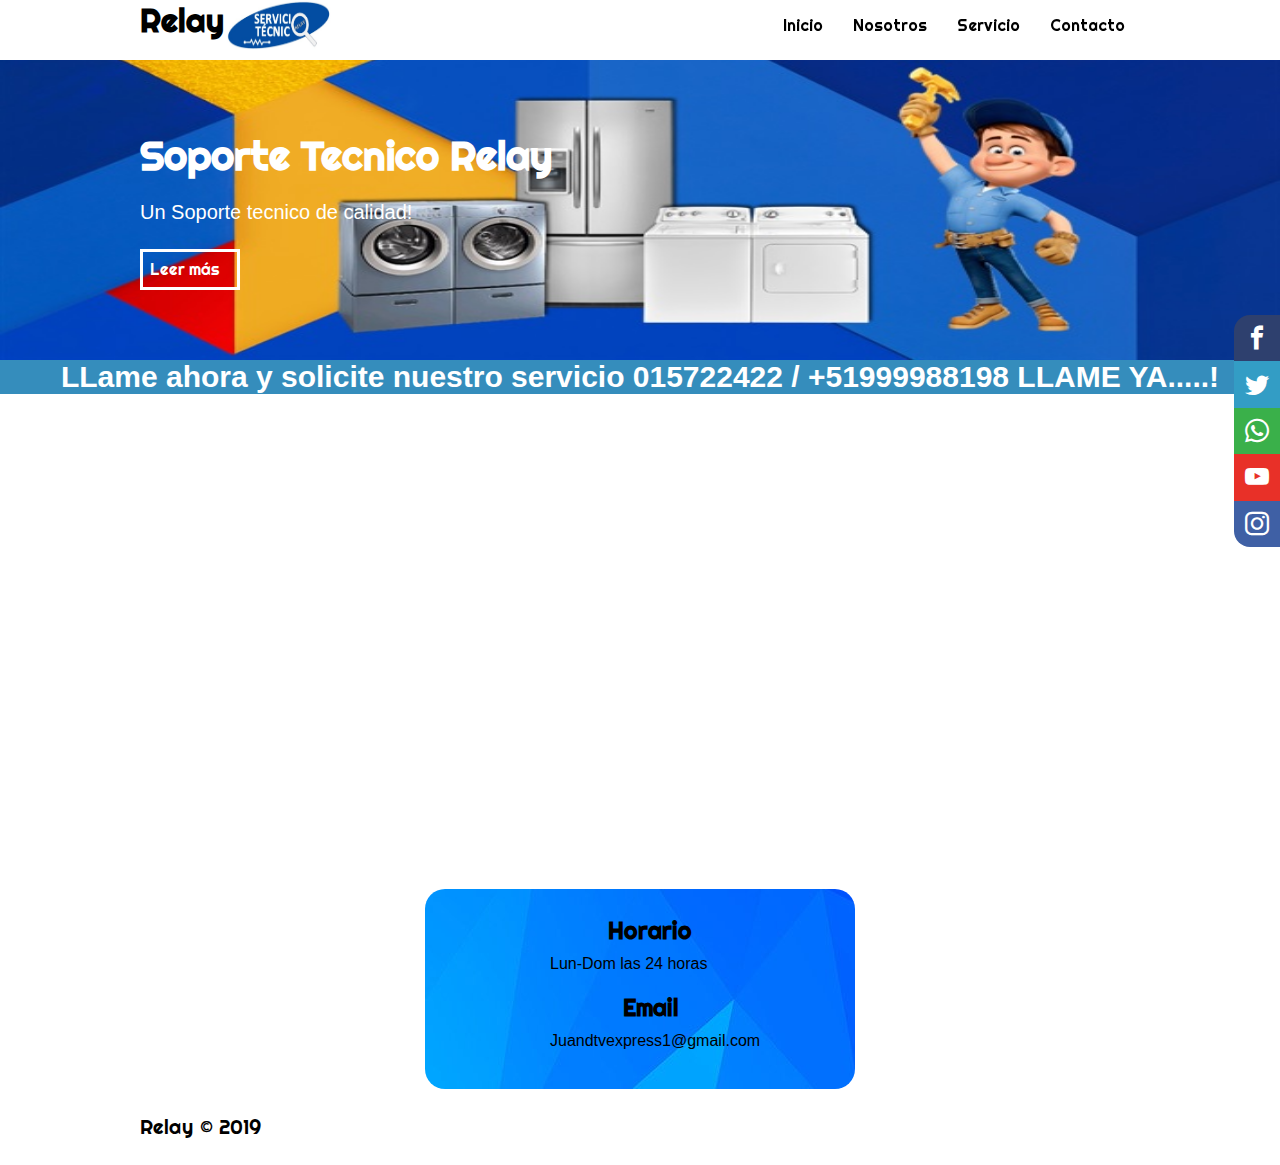
==== contacto.html @ 8f62aeed "primer commint de mi sitio web" ====
<!doctype html>
<html>
<head>
<title>Relay Servicios</title>
<meta charset="utf-8">
<meta name="viewport" content="width=device-width, 
user-scalable=no, initial-scale=1,
maximun-scale=1,minimun-scale=1">
<link href="style.css" rel="stylesheet" type="text/css" media="screen">
<link href="hover.css" rel="stylesheet" type="text/css" media="screen">
<link href="font.css" rel="stylesheet"  type="text/css" media="screen">
<link href="main.css" rel="stylesheet"  type="text/css" media="screen">
<link rel="stylesheet" href="css/swiper.min.css">
<link rel="stylesheet" href="css/estilos.css">
<link rel="shortcut icon" href="img/logo.png" />
<link href="https://fonts.googleapis.com/css?family=Righteous" rel="stylesheet">
<script src="js/smooth-scroll.min.js"></script>
</head>
<body>
        <div class="social-bar">
                <a href="prox.html" class="icon icon-facebook" target=" _blank"></a>
                <a href="prox.html" class="icon icon-twitter" target="_blank"></a>
                <a href="https://wa.me/51999988198?text=Me%20gustaría%20que%20me%20ayudaras%20con%20un%20problema" class="icon icon-whatsapp" target="_blank"></a>
                <a href="prox.html" class="icon icon-youtube" target="_blank"></a>
                <a href="prox.html" class="icon icon-instagram" target="_blank"></a>
        </div>
<header>
    <div class="contenedor">
        <img src="img/13.jpg" width="110px" height="50px"></img> <h1 class="Titulo">Relay</h1>
        <input type="checkbox" id="menu-bar">
        <label class="fontawesome-align-justify" for="menu-bar"></label>
                <nav class="menu">
                    <a class="hvr-float hvr-underline-from-left"href="index.html#banner">Inicio</a>
                    <a class="hvr-float hvr-underline-from-left"href="index.html#bienvenidos">Nosotros</a>
                    <a class="hvr-float hvr-underline-from-left"href="index.html#info">Servicio</a>
                    <a class="hvr-float hvr-underline-from-left"href="contacto.html">Contacto</a>
                </nav>
    </div>
</header>
        
        <main>
            <section id="banner">
                <img src="img/banner2.jpg">
                <div class="contenedor">
                    <h2>Soporte Tecnico Relay</h2>
                    <p>Un Soporte tecnico de calidad!</p>
                    <a href="#tienda">Leer más</a>
                </div> 
            </section>
            <div class="anuncio"><h3>LLame ahora y solicite nuestro servicio  015722422 / +51999988198 LLAME YA.....!</h3></div>
            
            
            <section id="bienvenido">
            <div class="contenedor">
                <div class="mapa">
                <iframe src="https://www.google.com/maps/embed?pb=!1m18!1m12!1m3!1d3902.148400914636!2d-77.09331698518754!3d-12.033302691476273!2m3!1f0!2f0!3f0!3m2!1i1024!2i768!4f13.1!3m3!1m2!1s0x0%3A0x0!2zMTLCsDAxJzU5LjkiUyA3N8KwMDUnMjguMSJX!5e0!3m2!1ses!2spe!4v1553110189436" width="700" height="450" frameborder="0" style="border:0" allowfullscreen></iframe>
                </div>
                 <div class="inf" >
                  <h4>Horario</h4>
                  <p>Lun-Dom las 24 horas</p>
                  <h4>Email</h4>
                  <p>Juandtvexpress1@gmail.com</p>

                 
                 </div>
        </div> 
            </section>
        </main>
        
        <footer>
              
            <div class="contenedor">
                <p class="copy">Relay &copy; 2019</p>
                <div class="sociales">
                    <a class="fontawesome-facebook-sign" href="prox.html"></a>
                    <a class="fontawesome-twitter" href="prox.html"></a>
                    <a class="fontawesome-camera-retro" href="prox.html"></a>
                    <a class="fontawesome-google-plus-sign" href="prox.html"></a>
                </div>
            </div>
        </footer>
        </body>
    </html>
---- style.css ----
@import url(https://fonts.googleapis.com/css?family=Open+Sans);
@import url(http://weloveiconfonts.com/api/?family=fontawesome|typicons);
[class*="fontawesome-"]:before {
  font-family: 'FontAwesome', sans-serif;
}

* {
    margin: 0;
    padding: 0;
    box-sizing: border-box;
}

body {
    font-family: 'Open Sans', sans-serif;
}

header {
    width: 100%;
    height: 50px;
    background: #fff;
    color: #000;
    
    position: fixed;
    top: 0;
    left: 0;
    z-index: 100;
}

.contenedor {
    width: 98%;
    margin: auto;
}

h1 {
    float: left;
}

header .contenedor {
    display: table;
}

section {
    width: 100%;
    margin-bottom: 25px;
}

#bienvenidos {
    text-align: center;
}

footer .contenedor {
    display: flex;
    flex-wrap: wrap;
    justify-content: center;
    padding-bottom: 25px;
}

.copy {
    font-size: 20px;
}

.sociales {
    width: 100%;
    text-align: center;
    font-size: 28px;
}

.sociales a {
    color: skyblue;
    text-decoration: none;
}

@media (min-width:768px) { 
    .sociales {
        width: auto;
    }
    
    footer .contenedor {
        justify-content: space-between;
    }
}


@media (min-width:1024px) {
    .contenedor {
        width: 1000px;
    }
}


#blog h3, h4 {
    text-align: center;
}

#blog .contenedor{
    display: flex;
    justify-content: center;
    flex-wrap: wrap;
}

#blog article {
    margin: 15px;
}

#blog img {
    width: 100%;
    max-width: 280px;
}
#banner {
    margin-top: 60px;
    position: relative;
    margin-bottom: 0;
}

#banner img {
    width: 100%;
    height: 90%;
}

#banner .contenedor {
    position: absolute;
    top: 50%;
    left: 50%;
    transform: translateX(-50%) translateY(-50%);
    color: #fff;
}

#banner h2 {
    font-size: 28px;
}

#banner a {
    display: block;
    width: 100px;
    color: #fff;
    text-decoration: none;
    padding: 7px;
    margin-top: 10px;
    border: 3px solid #fff;
}

#banner a:hover {
    background: rgba(51,51,51,0.5);
}

@media (min-width:480px) {
    #banner h2 {
        font-size: 40px;
    }
    
    #banner a {
        margin-top: 25px;
    }
}

@media (min-width:768px) { 
    #banner {
        height: 300px;
        overflow: hidden;
    }
    
    #banner img {
        height: auto;
        margin-top: -100px;
    }
}

@media (min-width:1024px) { 
    #banner img {
        margin-top: -200px;
    }
}

#info {
    background: #333;
    color: #fff;
    text-align: center;
    padding: 20px;
}

#info .contenedor {
    display: flex;
    flex-wrap: wrap;
    justify-content: center;
}

.info-pet {
    margin: 20px;
}

.info-pet img {
    width: 180px;
    height: 180px;
    border-radius: 50%;
    border: 7px solid #fff;
}

@media (min-width:480px) {
    .info-pet {
        width: 40%;
    }
}

@media (min-width:1024px) {
    .info-pet {
        width: auto;
    }
}
#menu-bar {
    display: none;
}

header label {
    float: right;
    font-size: 28px;
    margin: 6px 0;
    cursor: pointer;
}

.menu {
    position: absolute;
    top: 50px;
    left: 0;
    width: 100%;
    height: 100vh;
    background: #fff;
    transition: all 0.5s;
    transform: translateX(-100%);
    
}

.menu a {
    display: block;
    color: #000;
    height: 50px;
    text-decoration: none;
    padding: 15px;
    border-bottom: 1px solid #000;
}

.menu a:hover {
    background: rgba(255,255,255,0.3);
}

#menu-bar:checked ~ .menu {
    transform: translateX(0%);
}

@media (min-width:1024px) {
    .menu {
        position: static;
        width: auto;
        height: auto;
        transform: translateX(0%);
        float: right;
        display: flex;
    }
    
    .menu a {
        border: none;
    }
    
    header label { 
        display: none;
    }
}
.contenedor{
    font-family: 'Righteous', cursive;
 }
 .contenedor h2{
     padding-bottom: 20px;
 }
 .contenedor h4{
     margin-top: 20px;
 }
 #info p{
     padding-left: 50px;
     padding-right: 50px;
 }
 /*tienda*/
 .galeria {
    width: 90%;
    margin: auto;
    list-style: none;
    padding: 20px;
    box-sizing: border-box;
    
    display: flex;
    flex-wrap: wrap;
    justify-content: space-around;
}

.galeria li {
    margin: 5px;
}

.galeria img {
    width: 250px;
    height: 250px;
}

/*Estilos del modal*/

.modal {
    padding-top: 150px;
    display: none;
    z-index: 2;
}

.modal:target {
    
    display: block;
    position: fixed;
    background: rgba(44, 43, 43, 0.9);
    top: 0;
    left: 0;
    width: 100%;
    height: 100%;
}

.modal h3 {
    font-family: 'Righteous', cursive;
    color: #fff;
    font-size: 30px;
    text-align: center;
    margin: 15px 0;
}


.imagen {
    width: 100%;
    height: 50%;
    
    display: flex;
    justify-content: center;
    align-items: center;
}

.imagen a {
    color: #fff;
    font-size: 40px;
    text-decoration: none;
    margin: 0 10px;
}

.imagen a:nth-child(2) {
    margin: 0;
    height: 100%;
    flex-shrink: 2;
}

.imagen img {
    width: 500px;
    height: 100%;
    max-width: 100%;
    border: 7px solid #fff;
    box-sizing: border-box;
}

.cerrar {
    display: block;
    background: #fff;
    width: 25px;
    height: 25px;
    margin: 15px auto;
    text-align: center;
    text-decoration: none;
    font-size: 25px;
    color: #000;
    padding: -10px;
    border-radius: 50%;
    line-height: 25px;
}
#tienda{
    background-color: #fff;
}
#tienda h2{
    font-family: 'Righteous', cursive;
    font-size: 40px;
    text-align: center;
    color: #000;
}
#tienda p{
    font-family: 'Gill Sans', 'Gill Sans MT', Calibri, 'Trebuchet MS', sans-serif;
    font-size: 30px;
    text-align: center;
    
}
.modal p {
    color: #fff;
    font-size: 20px;
    text-align: center;
    margin: 15px 0;
    font-family: 'Gill Sans', 'Gill Sans MT', Calibri, 'Trebuchet MS', sans-serif;
}

/*fin_tienda*/
/*anuncio*/
.anuncio{
    
    background-color: #358dbc;
    margin-bottom: 20px;
}
.anuncio h3{
    font-family:'Gill Sans', 'Gill Sans MT', Calibri, 'Trebuchet MS', sans-serif;
    font-size: 30px;
    
    text-align: center;
    color: #fff;
}
#banner{
    display: flex;
   
}
/*fin_anuncio*/
#bienvenidos h2{
    font-size: 40px
    
}
#bienvenidos p{
    font-family: 'Gill Sans', 'Gill Sans MT', Calibri, 'Trebuchet MS', sans-serif;
    font-size: 20px;
}
#info p{

    font-family: 'Gill Sans', 'Gill Sans MT', Calibri, 'Trebuchet MS', sans-serif;
    font-size: 20px;
}
#banner p{
    font-family: 'Gill Sans', 'Gill Sans MT', Calibri, 'Trebuchet MS', sans-serif;
    font-size: 20px;
}
.mapa{
    margin: auto;
    width: 700px;
    height: 450px;
    margin-bottom: 25px;

}
.inf{
    border-radius: 20px;
    background-image: url("img/ubicacion.jpg");
    padding-top: 7px;
    padding-left: 20px;
    margin: auto;
    width: 430px;
    height: 200px; 
    padding-bottom: 20px; 
   
}
.inf h4{
    font-size: 23px;
 font-family: 'Righteous', cursive;

}
.inf p{
    font-family: 'Gill Sans', 'Gill Sans MT', Calibri, 'Trebuchet MS', sans-serif;
    padding-top:10px;
    width: 200px;
    margin: auto;
}
---- font.css ----
@font-face {
  font-family: 'icomoon';
  src:  url('fonts/icomoon.eot?m4y19b');
  src:  url('fonts/icomoon.eot?m4y19b#iefix') format('embedded-opentype'),
    url('fonts/icomoon.ttf?m4y19b') format('truetype'),
    url('fonts/icomoon.woff?m4y19b') format('woff'),
    url('fonts/icomoon.svg?m4y19b#icomoon') format('svg');
  font-weight: normal;
  font-style: normal;
}

[class^="icon-"], [class*=" icon-"] {
  /* use !important to prevent issues with browser extensions that change fonts */
  font-family: 'icomoon' !important;
  speak: none;
  font-style: normal;
  font-weight: normal;
  font-variant: normal;
  text-transform: none;
  line-height: 1;

  /* Better Font Rendering =========== */
  -webkit-font-smoothing: antialiased;
  -moz-osx-font-smoothing: grayscale;
}

.icon-facebook:before {
  content: "\ea90";
}
.icon-instagram:before {
  content: "\ea92";
}
.icon-whatsapp:before {
  content: "\ea93";
}
.icon-twitter:before {
  content: "\ea96";
}
.icon-youtube:before {
  content: "\ea9d";
}
---- main.css ----
html {
	font-size: 16px;
}

.social-bar {
	position: fixed;
	right: 0;
	top: 35%;
	font-size: 1.5rem;
	display: flex;
	flex-direction: column;
	align-items: flex-end;
	z-index: 100;
}

.icon {
	color: white;
	text-decoration: none;
	padding: .7rem;
	display: flex;
	transition: all .5s;
}

.icon-facebook {
	background: #2E406E;
}

.icon-twitter {
	background: #339DC5;
}

.icon-youtube {
	background: #E83028;
}
.icon-whatsapp{
    background: #3AB04A;
}

.icon-instagram {
	background: #3F60A5;
}

.icon:first-child {
	border-radius: 1rem 0 0 0;
}

.icon:last-child {
	border-radius: 0 0 0 1rem;
}

.icon:hover {
	padding-right: 3rem;
	border-radius: 1rem 0 0 1rem;
	box-shadow: 0 0 .5rem rgba(0, 0, 0, 0.42);
}
---- css/estilos.css ----
.swiper-container {
    width: 80%;
    padding-top: 50px;
    padding-bottom: 50px;
}

.swiper-slide {
    background-position: center;
    background-size: cover;
    width: 300px;
    height: 300px;
}
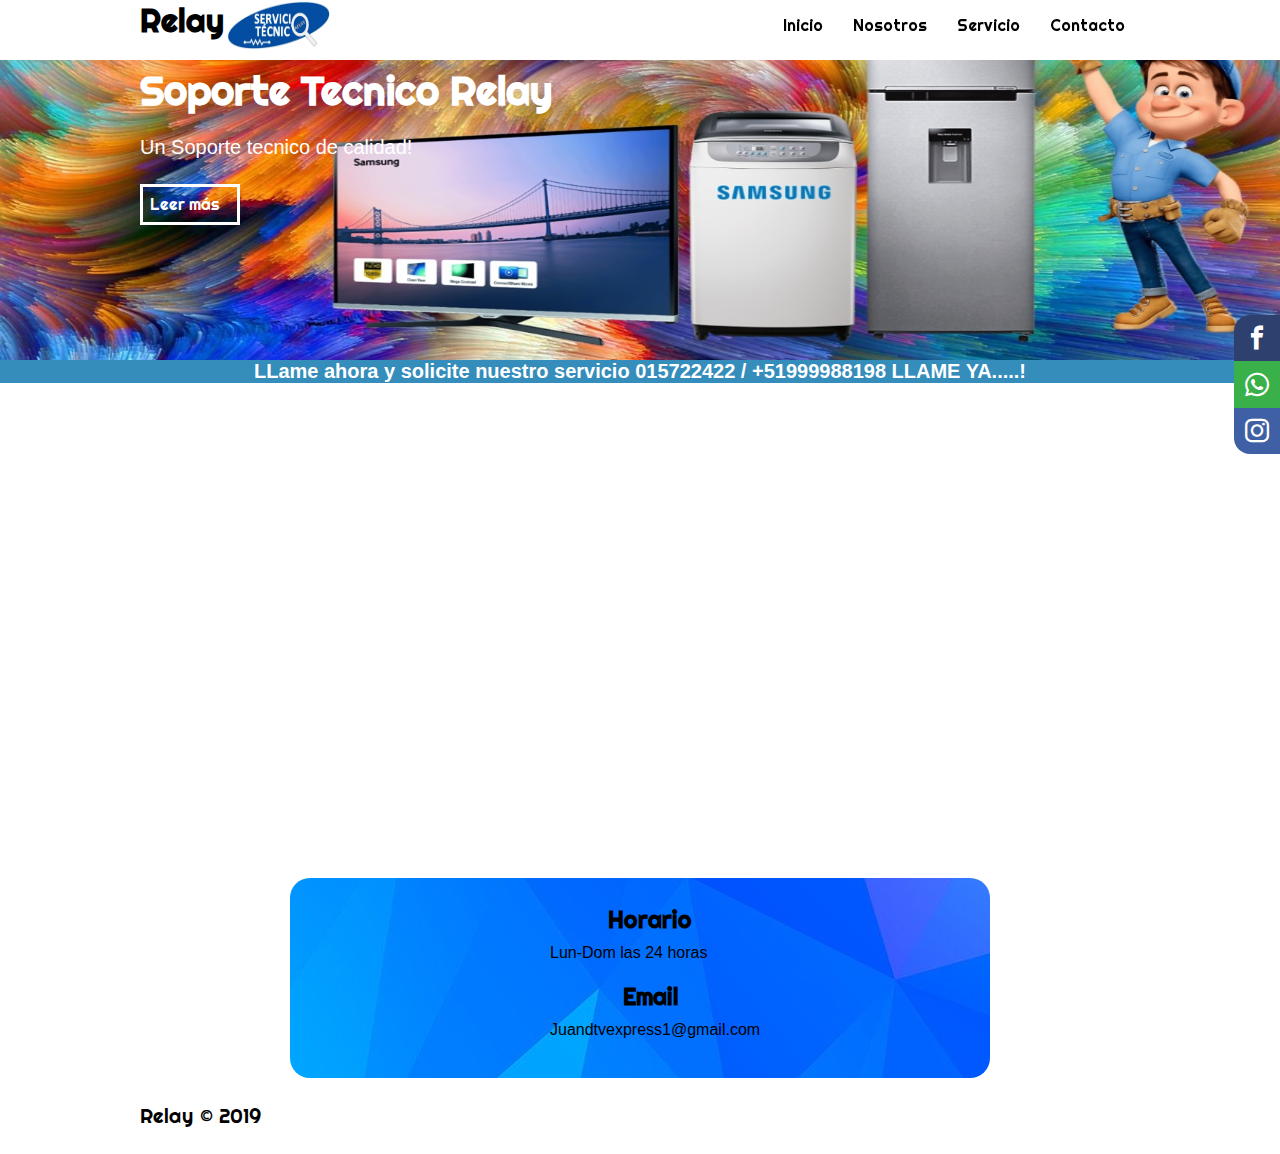
==== commit 0e722650: "primer commit" ====
--- a/contacto.html
+++ b/contacto.html
@@ -17,13 +17,11 @@
 <script src="js/smooth-scroll.min.js"></script>
 </head>
 <body>
-        <div class="social-bar">
-                <a href="prox.html" class="icon icon-facebook" target=" _blank"></a>
-                <a href="prox.html" class="icon icon-twitter" target="_blank"></a>
-                <a href="https://wa.me/51999988198?text=Me%20gustaría%20que%20me%20ayudaras%20con%20un%20problema" class="icon icon-whatsapp" target="_blank"></a>
-                <a href="prox.html" class="icon icon-youtube" target="_blank"></a>
-                <a href="prox.html" class="icon icon-instagram" target="_blank"></a>
-        </div>
+    <div class="social-bar">
+        <a href="https://www.facebook.com/Servicio-T%C3%A9cnico-Relay-403244787170499/?modal=admin_todo_tour" class="icon icon-facebook" target=" _blank"></a>
+        <a href="https://wa.me/51999988198?text=Me%20gustaría%20que%20me%20ayudaras%20con%20un%20problema" class="icon icon-whatsapp" target="_blank"></a>
+        <a href="prox.html" class="icon icon-instagram" target="_blank"></a>
+</div>
 <header>
     <div class="contenedor">
         <img src="img/13.jpg" width="110px" height="50px"></img> <h1 class="Titulo">Relay</h1>
@@ -72,8 +70,7 @@
             <div class="contenedor">
                 <p class="copy">Relay &copy; 2019</p>
                 <div class="sociales">
-                    <a class="fontawesome-facebook-sign" href="prox.html"></a>
-                    <a class="fontawesome-twitter" href="prox.html"></a>
+                    <a class="fontawesome-facebook-sign" href="https://www.facebook.com/Servicio-T%C3%A9cnico-Relay-403244787170499/?modal=admin_todo_tour" target="_blank"></a>
                     <a class="fontawesome-camera-retro" href="prox.html"></a>
                     <a class="fontawesome-google-plus-sign" href="prox.html"></a>
                 </div>
--- a/style.css
+++ b/style.css
@@ -126,6 +126,7 @@
 }
 
 #banner h2 {
+    margin-top: -13%;
     font-size: 28px;
 }
 
@@ -403,7 +404,7 @@
 }
 .anuncio h3{
     font-family:'Gill Sans', 'Gill Sans MT', Calibri, 'Trebuchet MS', sans-serif;
-    font-size: 30px;
+    font-size: 20px;
     
     text-align: center;
     color: #fff;
@@ -443,7 +444,7 @@
     padding-top: 7px;
     padding-left: 20px;
     margin: auto;
-    width: 430px;
+    width: 70%;
     height: 200px; 
     padding-bottom: 20px; 
    
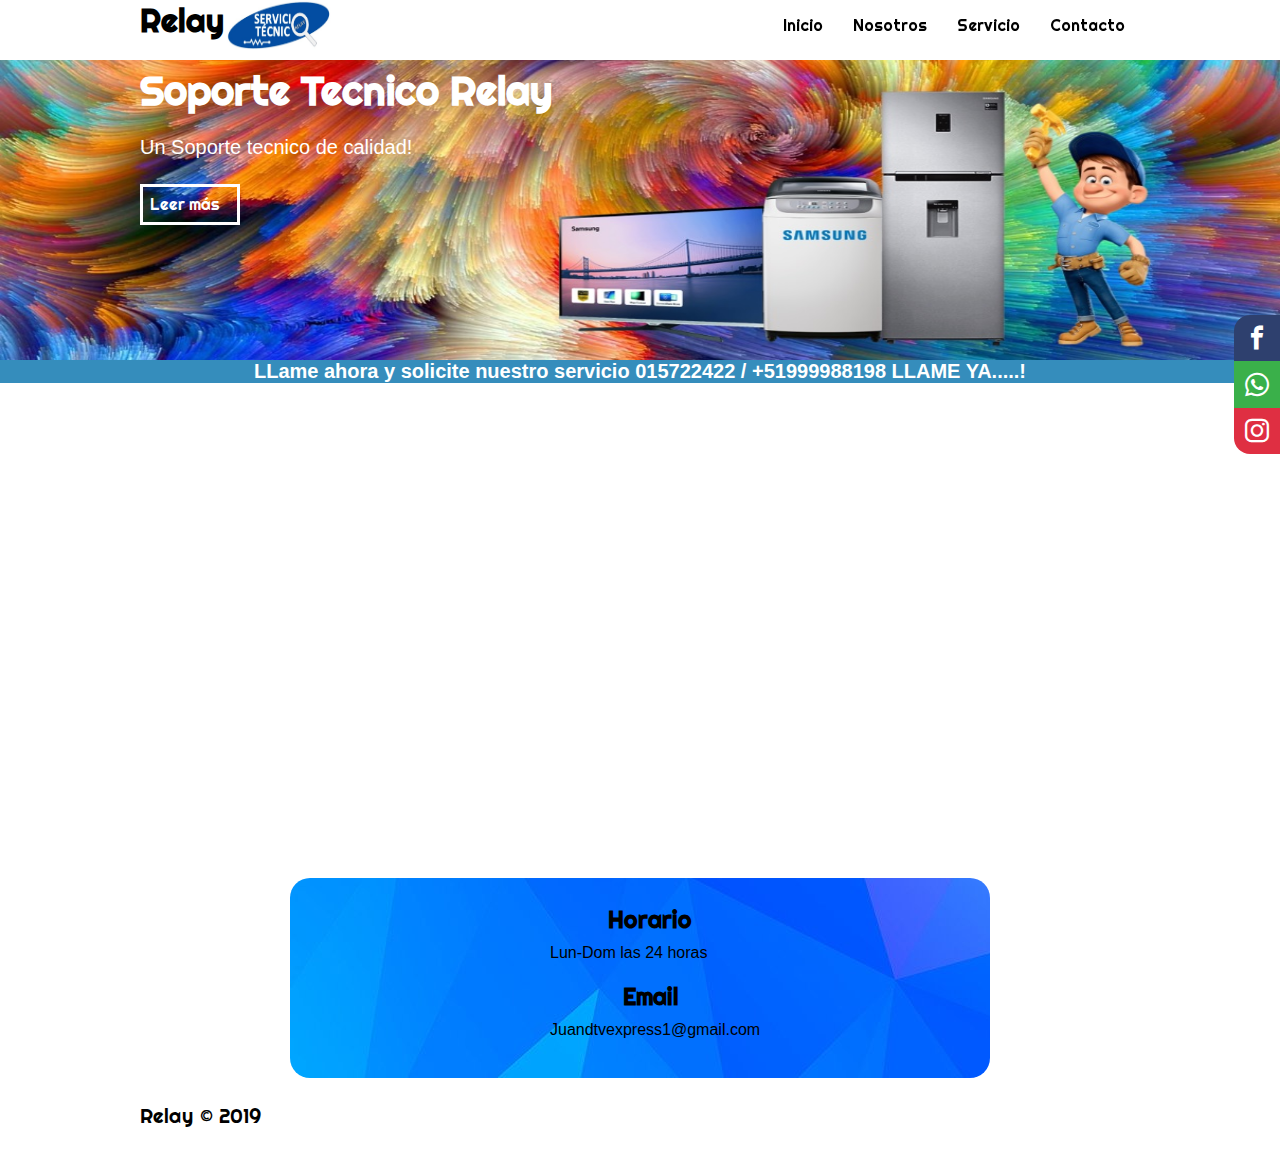
==== commit 948bc642: "tercer commit" ====
--- a/contacto.html
+++ b/contacto.html
@@ -20,7 +20,7 @@
     <div class="social-bar">
         <a href="https://www.facebook.com/Servicio-T%C3%A9cnico-Relay-403244787170499/?modal=admin_todo_tour" class="icon icon-facebook" target=" _blank"></a>
         <a href="https://wa.me/51999988198?text=Me%20gustaría%20que%20me%20ayudaras%20con%20un%20problema" class="icon icon-whatsapp" target="_blank"></a>
-        <a href="prox.html" class="icon icon-instagram" target="_blank"></a>
+        <a href="https://instagram.com/juanrelay?utm_source=ig_profile_share&igshid=17dk72crpr4uo" class="icon icon-instagram" target="_blank"></a>
 </div>
 <header>
     <div class="contenedor">
@@ -71,7 +71,7 @@
                 <p class="copy">Relay &copy; 2019</p>
                 <div class="sociales">
                     <a class="fontawesome-facebook-sign" href="https://www.facebook.com/Servicio-T%C3%A9cnico-Relay-403244787170499/?modal=admin_todo_tour" target="_blank"></a>
-                    <a class="fontawesome-camera-retro" href="prox.html"></a>
+                    <a class="fontawesome-camera-retro" href="https://instagram.com/juanrelay?utm_source=ig_profile_share&igshid=17dk72crpr4uo" target="_blank"></a>
                     <a class="fontawesome-google-plus-sign" href="prox.html"></a>
                 </div>
             </div>
--- a/style.css
+++ b/style.css
@@ -354,7 +354,7 @@
     width: 500px;
     height: 100%;
     max-width: 100%;
-    border: 7px solid #fff;
+    border: 7px solid #000;
     box-sizing: border-box;
 }
 
--- a/main.css
+++ b/main.css
@@ -37,7 +37,7 @@
 }
 
 .icon-instagram {
-	background: #3F60A5;
+	background: #DF2F42;
 }
 
 .icon:first-child {
@@ -53,3 +53,8 @@
 	border-radius: 1rem 0 0 1rem;
 	box-shadow: 0 0 .5rem rgba(0, 0, 0, 0.42);
 }
+@media (max-width: 800px) {
+	.social-bar{
+		top: 20%;
+	}
+	}
